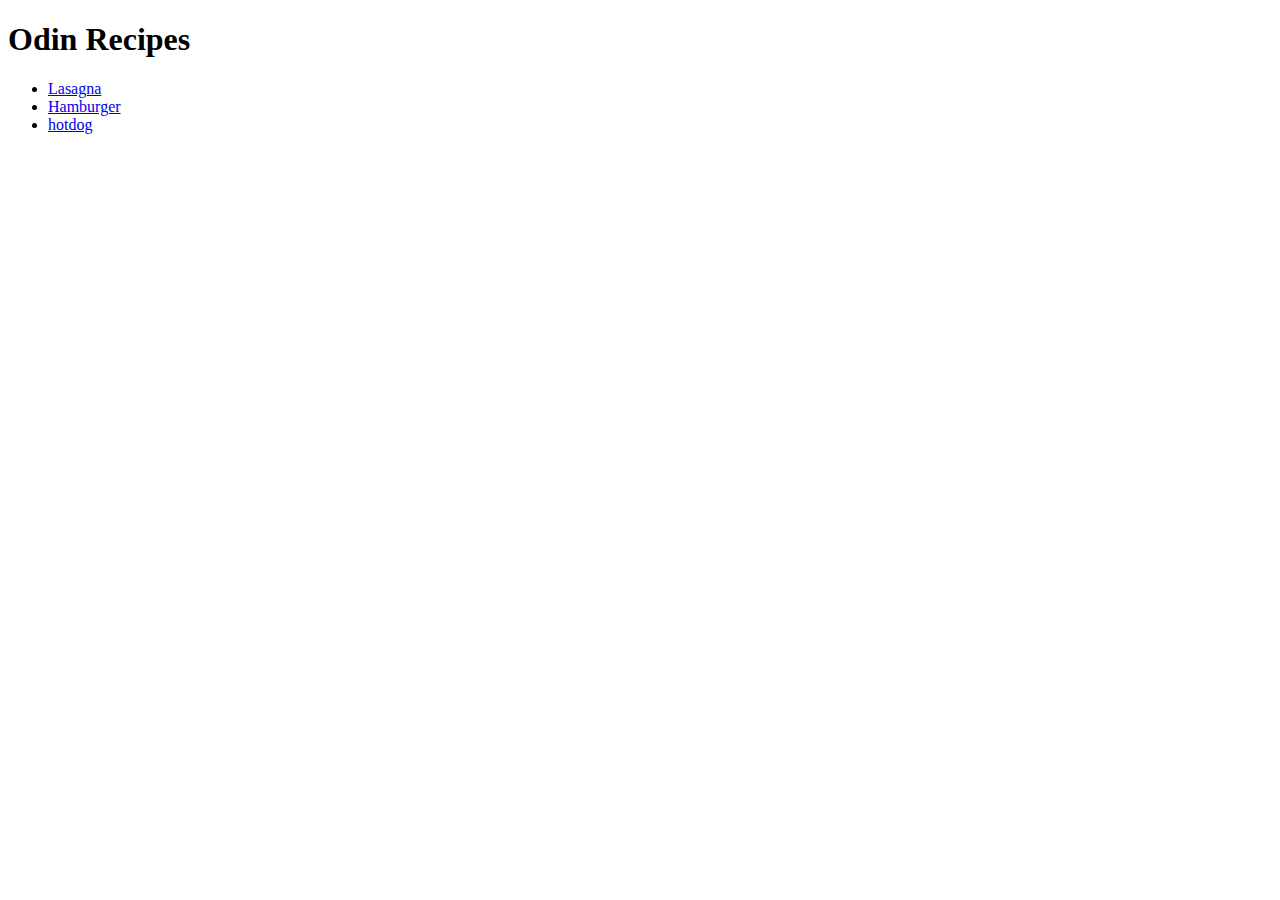
==== index.html @ 1f055d25 "Start of project Odin-Recipe" ====
<!DOCTYPE html>
<html lang="en">
<head>
    <meta charset="UTF-8">
    <meta http-equiv="X-UA-Compatible" content="IE=edge">
    <meta name="viewport" content="width=device-width, initial-scale=1.0">
    <title>Document</title>
</head>
<body>
    <h1>Odin Recipes</h1>
    <ul>
        <li><a href="lasagna/lasagna.html">Lasagna</a></li>
        <li><a href="hamburger/hamburger.html">Hamburger</a></li>
        <li><a href="hotdog/hotdog.html">hotdog</a></li>
    </ul>
</body>
</html>
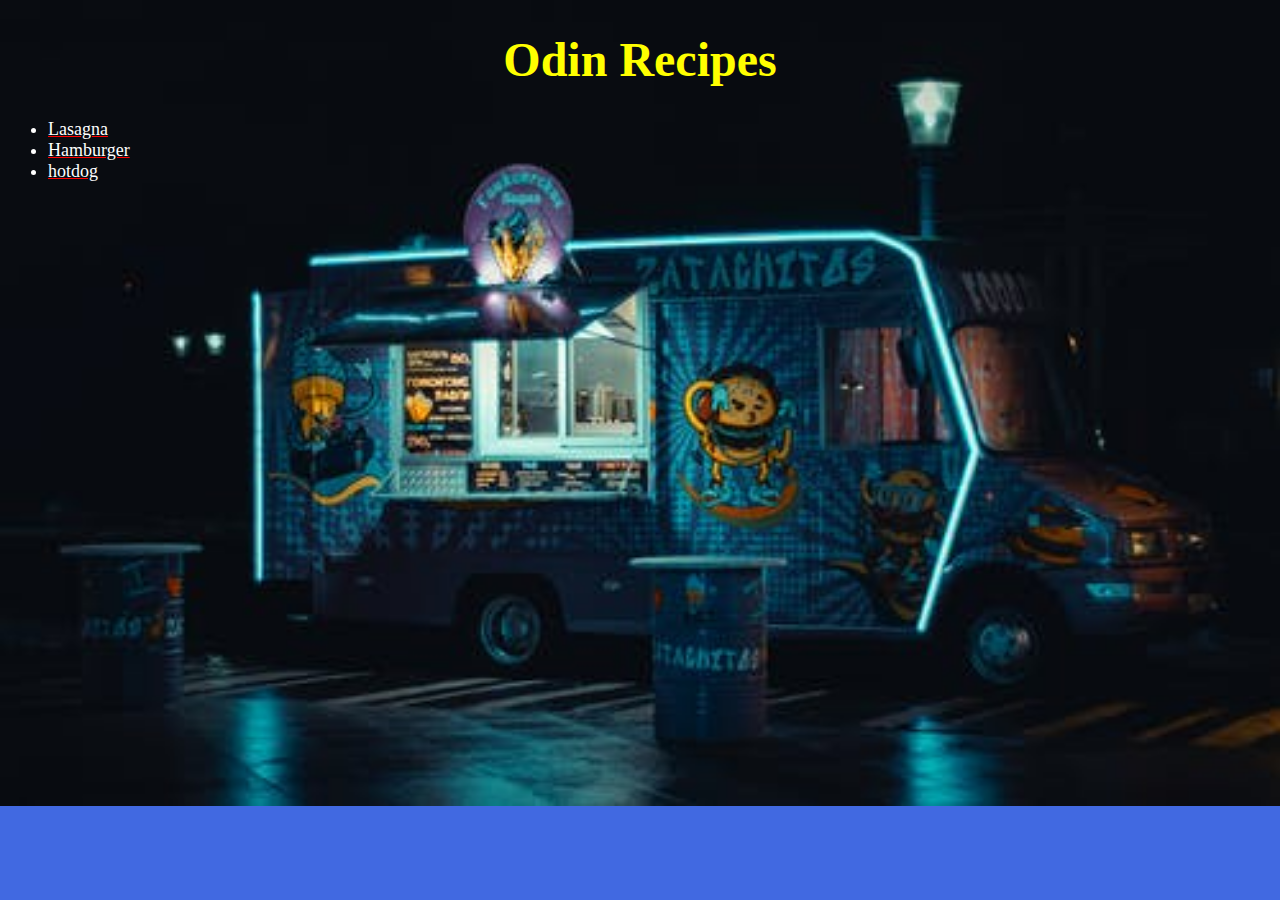
==== commit 5c484422: "Modification of html and css -Added background-image -Added CSS" ====
--- a/index.html
+++ b/index.html
@@ -4,14 +4,15 @@
     <meta charset="UTF-8">
     <meta http-equiv="X-UA-Compatible" content="IE=edge">
     <meta name="viewport" content="width=device-width, initial-scale=1.0">
+    <link rel="stylesheet" href="style.css">
     <title>Document</title>
 </head>
 <body>
     <h1>Odin Recipes</h1>
     <ul>
-        <li><a href="lasagna/lasagna.html">Lasagna</a></li>
-        <li><a href="hamburger/hamburger.html">Hamburger</a></li>
-        <li><a href="hotdog/hotdog.html">hotdog</a></li>
+        <li><a href="recipe/lasagna.html">Lasagna</a></li>
+        <li><a href="recipe/hamburger.html">Hamburger</a></li>
+        <li><a href="recipe/hotdog.html">hotdog</a></li>
     </ul>
 </body>
 </html>--- a/style.css
+++ b/style.css
@@ -0,0 +1,38 @@
+body{
+    background-color: royalblue;
+    background-image: url(img/pexels-photo-1766682.jpeg);
+    background-repeat: no-repeat;
+    background-size: contain;
+    background-size: cover;
+    
+}
+
+h1{
+    text-align: center;
+    color: yellow;
+    font-size: 48px;
+}
+p{
+    font-size: 24px;
+    font-style: italic;
+    color: white;
+}
+h2{
+    color: yellow;
+    font-weight: bolder;
+    font-size: 32px;
+}
+li{
+    font-size: 18px;
+    color: white;
+}
+img{
+    width: 400px;
+    height: auto;
+}
+li a{
+    color: white;
+    text-decoration-color: red;
+    text-align: center;
+    font-size: 18px;
+}